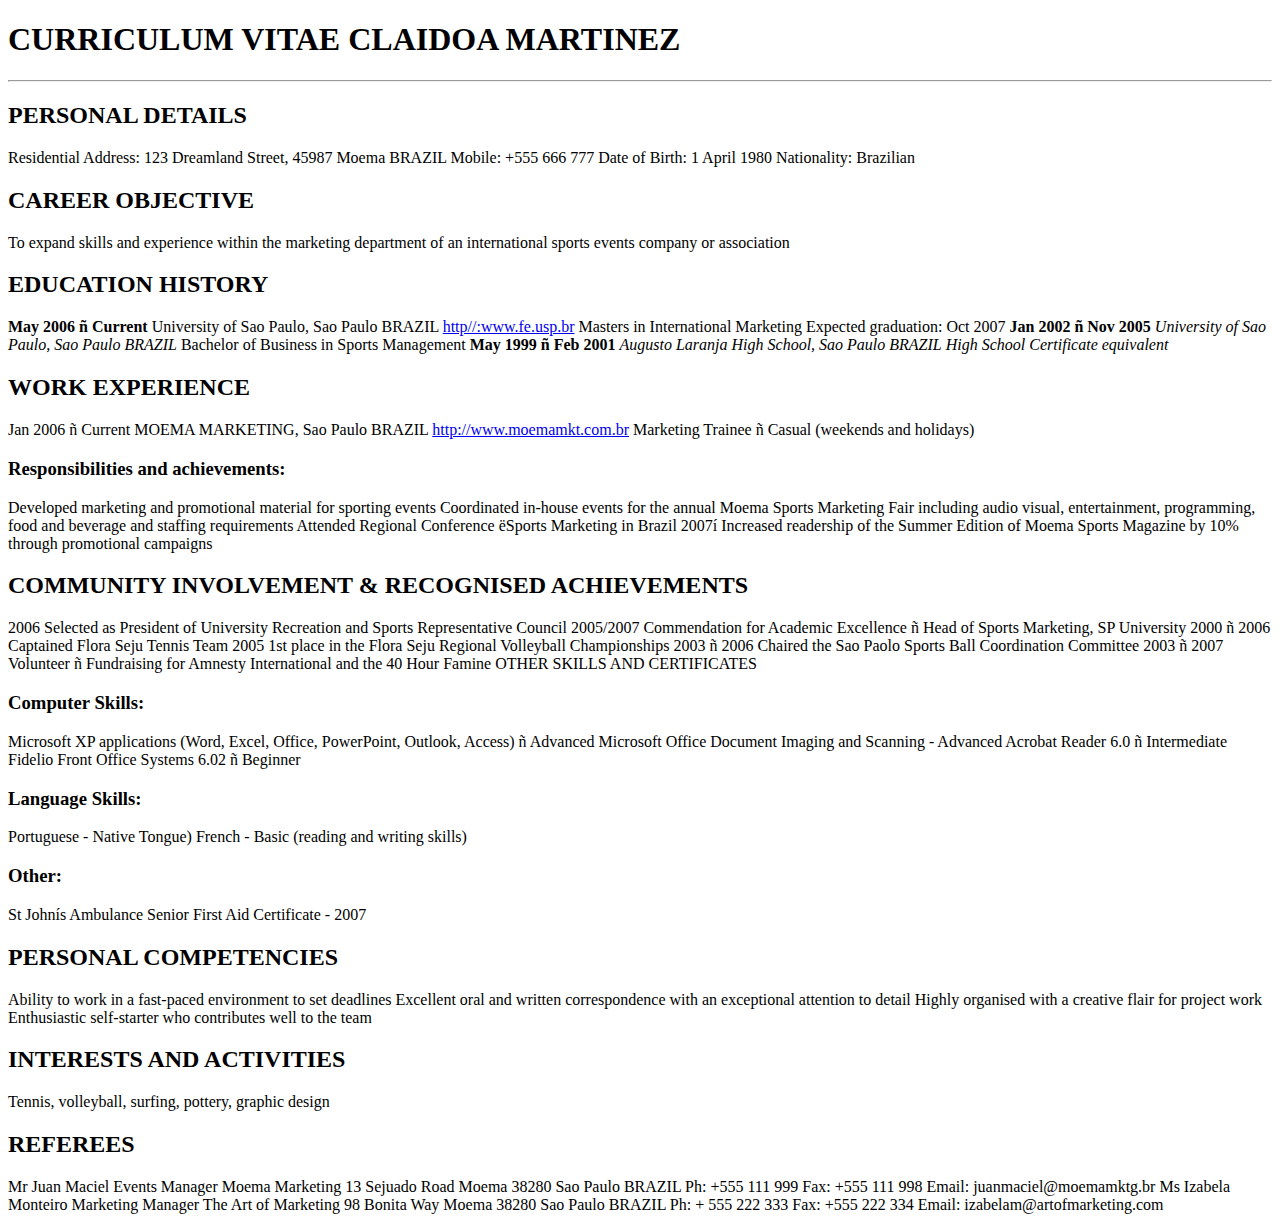
==== a1/index.html @ 10b2e8b8 "i" ====
<!DOCTYPE html>
<html lang="en">
<head>
  <meta charset="utf-8">
  <meta name="viewport" content="width=device-width">
  <title>Artifact 1</title>
</head>
<body>
  <h1>CURRICULUM VITAE CLAIDOA MARTINEZ</h1>
  <hr>
  <h2>PERSONAL DETAILS</h2>

  Residential Address: 	123 Dreamland Street, 45987 Moema BRAZIL
  Mobile: 		+555 666 777
  Date of Birth: 		1  April 1980
  Nationality: 		Brazilian
  
  <h2>CAREER OBJECTIVE</h2>
  
  To expand skills and experience within the marketing department of an international sports events company or association
  
  <h2>EDUCATION HISTORY</h2>
  
  <strong>May 2006 ñ Current</strong>
  University of Sao Paulo, Sao Paulo BRAZIL
  <a href="url">http//:www.fe.usp.br</a>
  Masters in International Marketing
  Expected graduation: Oct 2007
  
  <strong>Jan 2002 ñ Nov 2005</strong>
  <i>University of Sao Paulo, Sao Paulo BRAZIL</i>
  Bachelor of Business in Sports Management
  
  <strong>May 1999 ñ Feb 2001</strong> 	
  <i>Augusto Laranja High School, Sao Paulo BRAZIL</i>
  <i>High School Certificate equivalent</i>
  
  <h2>WORK EXPERIENCE</h2>
  Jan 2006 ñ Current
  MOEMA MARKETING, Sao Paulo BRAZIL
  <a href="url">http://www.moemamkt.com.br</a>
  Marketing Trainee ñ Casual (weekends and holidays)

  <h3>Responsibilities and achievements:</h3>
  Developed marketing and promotional material for sporting events
  Coordinated in-house events for the annual Moema Sports Marketing Fair including audio visual, entertainment, programming, food and beverage and staffing requirements
  Attended Regional Conference ëSports Marketing in Brazil 2007í
  Increased readership of the Summer Edition of Moema Sports Magazine by 10% through promotional campaigns
  
  <h2>COMMUNITY INVOLVEMENT &amp; RECOGNISED ACHIEVEMENTS</h2>
  2006			Selected as President of University Recreation and Sports Representative Council
  2005/2007	        Commendation for Academic Excellence ñ Head of Sports Marketing, SP University
  2000 ñ 2006 		Captained Flora Seju Tennis Team
  2005			1st place in the Flora Seju Regional Volleyball Championships
  2003 ñ 2006		Chaired the Sao Paolo Sports Ball Coordination Committee
  2003 ñ 2007 		Volunteer ñ Fundraising for Amnesty International and the 40 Hour Famine
  
  OTHER SKILLS AND CERTIFICATES</h2>

  <h3>Computer Skills:</h3>
  Microsoft XP applications (Word, Excel, Office, PowerPoint, Outlook, Access) ñ Advanced
  Microsoft Office Document Imaging and Scanning - Advanced
  Acrobat Reader 6.0 ñ Intermediate
  Fidelio Front Office Systems 6.02 ñ Beginner
  
  <h3>Language Skills:</h3>
  Portuguese - Native Tongue)
  French - Basic (reading and writing skills)

  <h3>Other:</h3>
  St Johnís Ambulance Senior First Aid Certificate - 2007
  
  <h2>PERSONAL COMPETENCIES</h2>

  Ability to work in a fast-paced environment to set deadlines
  Excellent oral and written correspondence with an exceptional attention to detail
  Highly organised with a creative flair for project work
  Enthusiastic self-starter who contributes well to the team

  <h2>INTERESTS AND ACTIVITIES</h2>

  Tennis, volleyball, surfing, pottery, graphic design

  <h2>REFEREES</h2>

  Mr Juan Maciel
Events Manager
Moema Marketing
13 Sejuado Road
Moema 38280
Sao Paulo BRAZIL
Ph:   +555 111 999
Fax: +555 111 998
Email: juanmaciel@moemamktg.br	

Ms Izabela Monteiro
Marketing Manager
The Art of Marketing
98 Bonita Way
Moema 38280
Sao Paulo BRAZIL
Ph: + 555 222 333
Fax: +555 222 334
Email: izabelam@artofmarketing.com



  </body>
</html>
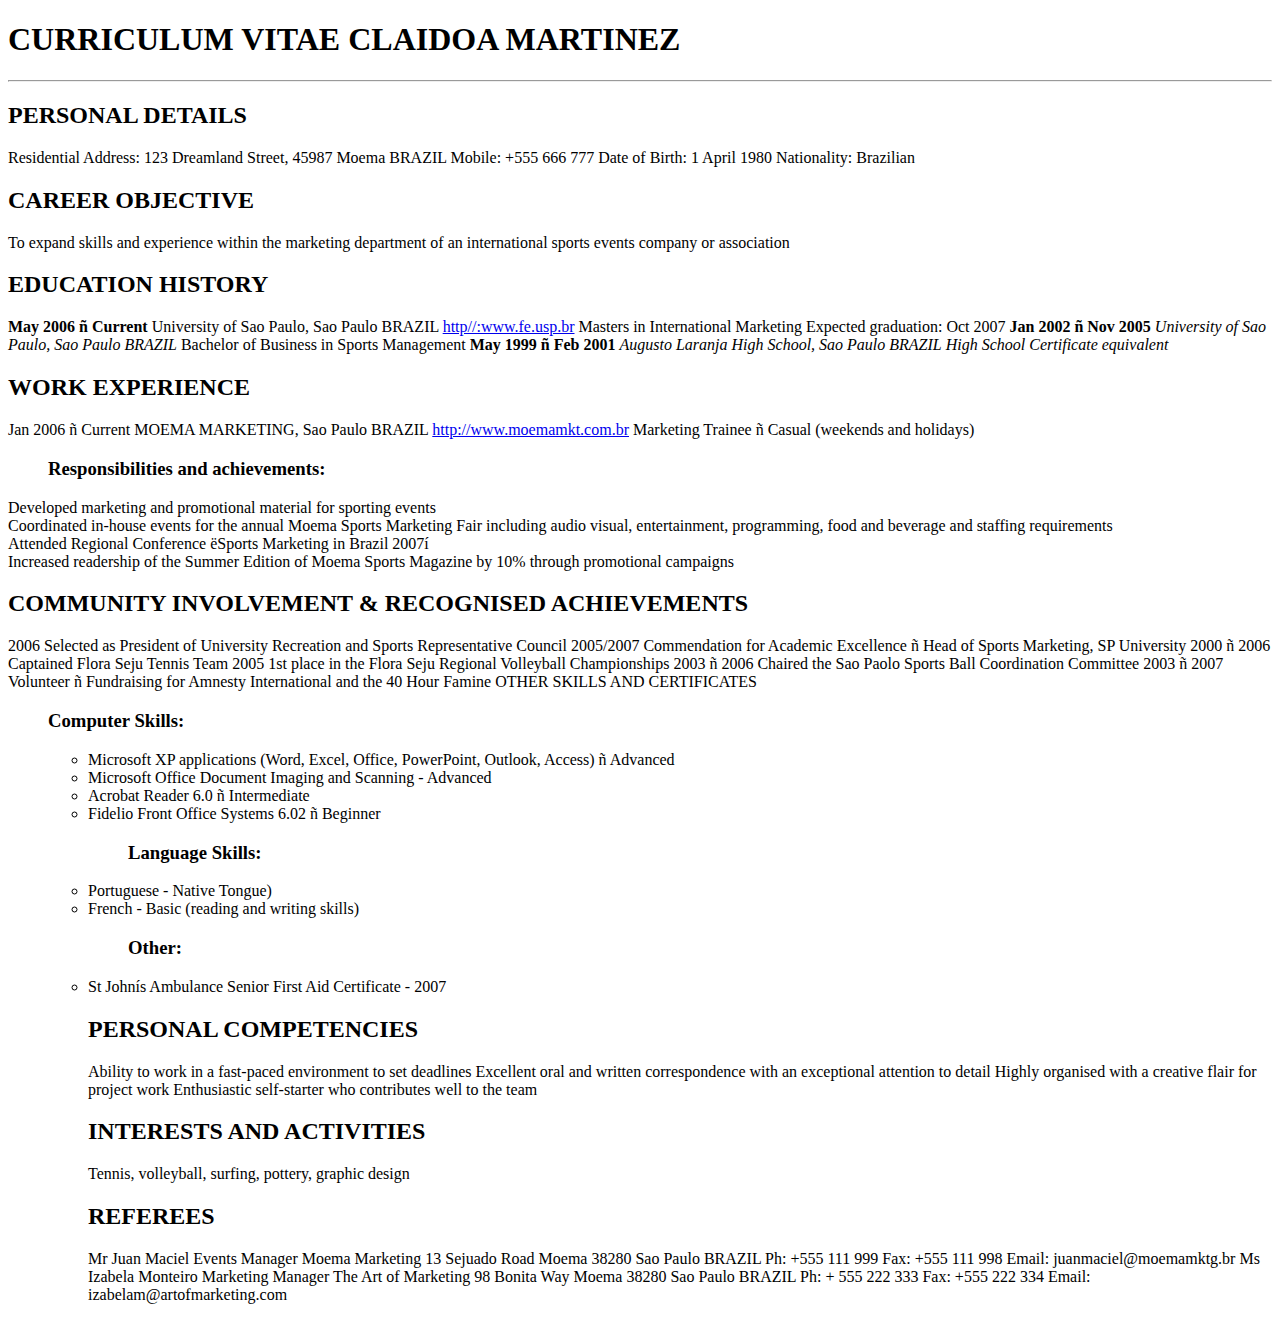
==== commit 6b8d3977: "italisized" ====
--- a/a1/index.html
+++ b/a1/index.html
@@ -41,11 +41,11 @@
   <a href="url">http://www.moemamkt.com.br</a>
   Marketing Trainee ñ Casual (weekends and holidays)
 
-  <h3>Responsibilities and achievements:</h3>
-  Developed marketing and promotional material for sporting events
-  Coordinated in-house events for the annual Moema Sports Marketing Fair including audio visual, entertainment, programming, food and beverage and staffing requirements
-  Attended Regional Conference ëSports Marketing in Brazil 2007í
-  Increased readership of the Summer Edition of Moema Sports Magazine by 10% through promotional campaigns
+  <ul><h3>Responsibilities and achievements:</h3></ul>
+  <li>Developed marketing and promotional material for sporting events</li>
+  <li>Coordinated in-house events for the annual Moema Sports Marketing Fair including audio visual, entertainment, programming, food and beverage and staffing requirements</li>
+  <li>Attended Regional Conference ëSports Marketing in Brazil 2007í</li>
+  <li>Increased readership of the Summer Edition of Moema Sports Magazine by 10% through promotional campaigns</li>
   
   <h2>COMMUNITY INVOLVEMENT &amp; RECOGNISED ACHIEVEMENTS</h2>
   2006			Selected as President of University Recreation and Sports Representative Council
@@ -57,18 +57,18 @@
   
   OTHER SKILLS AND CERTIFICATES</h2>
 
-  <h3>Computer Skills:</h3>
-  Microsoft XP applications (Word, Excel, Office, PowerPoint, Outlook, Access) ñ Advanced
-  Microsoft Office Document Imaging and Scanning - Advanced
-  Acrobat Reader 6.0 ñ Intermediate
-  Fidelio Front Office Systems 6.02 ñ Beginner
+  <ul><h3>Computer Skills:</h3><ul>
+  <li>Microsoft XP applications (Word, Excel, Office, PowerPoint, Outlook, Access) ñ Advanced</li>
+  <li>Microsoft Office Document Imaging and Scanning - Advanced</li>
+  <li>Acrobat Reader 6.0 ñ Intermediate</li>
+  <li>Fidelio Front Office Systems 6.02 ñ Beginner</li>
   
-  <h3>Language Skills:</h3>
-  Portuguese - Native Tongue)
-  French - Basic (reading and writing skills)
+  <ul><h3>Language Skills:</h3></ul>
+  <li>Portuguese - Native Tongue)</li>
+  <li>French - Basic (reading and writing skills)</li>
 
-  <h3>Other:</h3>
-  St Johnís Ambulance Senior First Aid Certificate - 2007
+  <ul><h3>Other:</h3></ul>
+    <li>St Johnís Ambulance Senior First Aid Certificate - 2007</li>
   
   <h2>PERSONAL COMPETENCIES</h2>
 
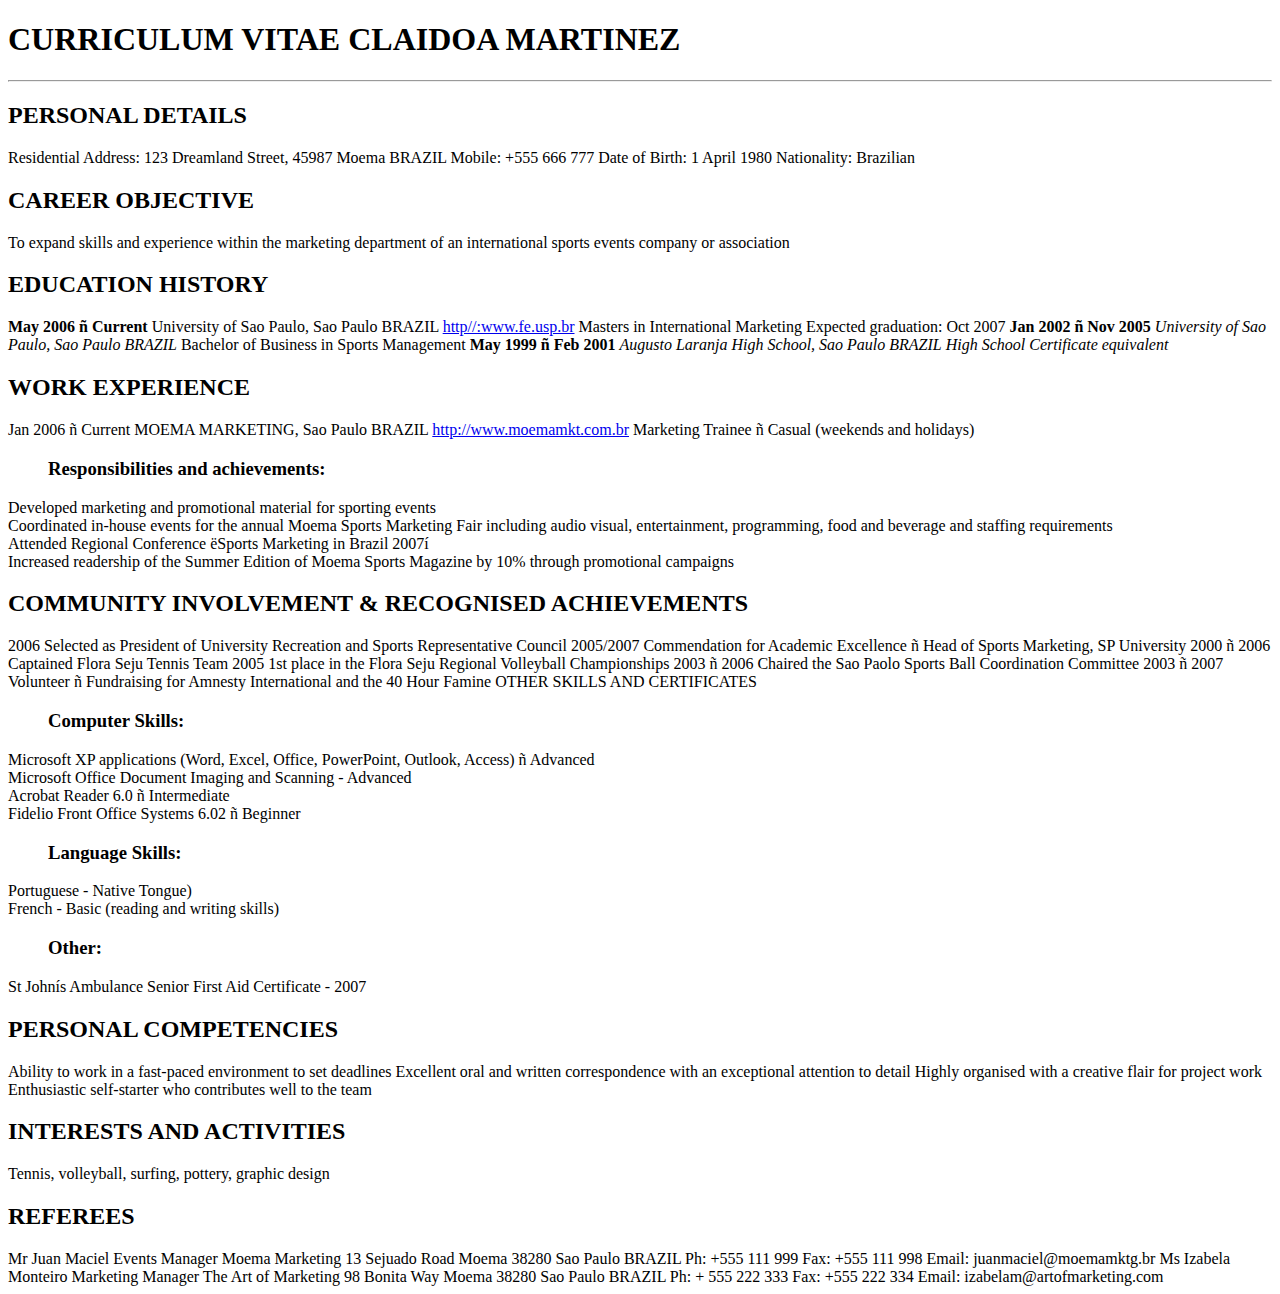
==== commit 0707f738: "closed <ul>" ====
--- a/a1/index.html
+++ b/a1/index.html
@@ -57,7 +57,7 @@
   
   OTHER SKILLS AND CERTIFICATES</h2>
 
-  <ul><h3>Computer Skills:</h3><ul>
+  <ul><h3>Computer Skills:</h3></ul>
   <li>Microsoft XP applications (Word, Excel, Office, PowerPoint, Outlook, Access) ñ Advanced</li>
   <li>Microsoft Office Document Imaging and Scanning - Advanced</li>
   <li>Acrobat Reader 6.0 ñ Intermediate</li>
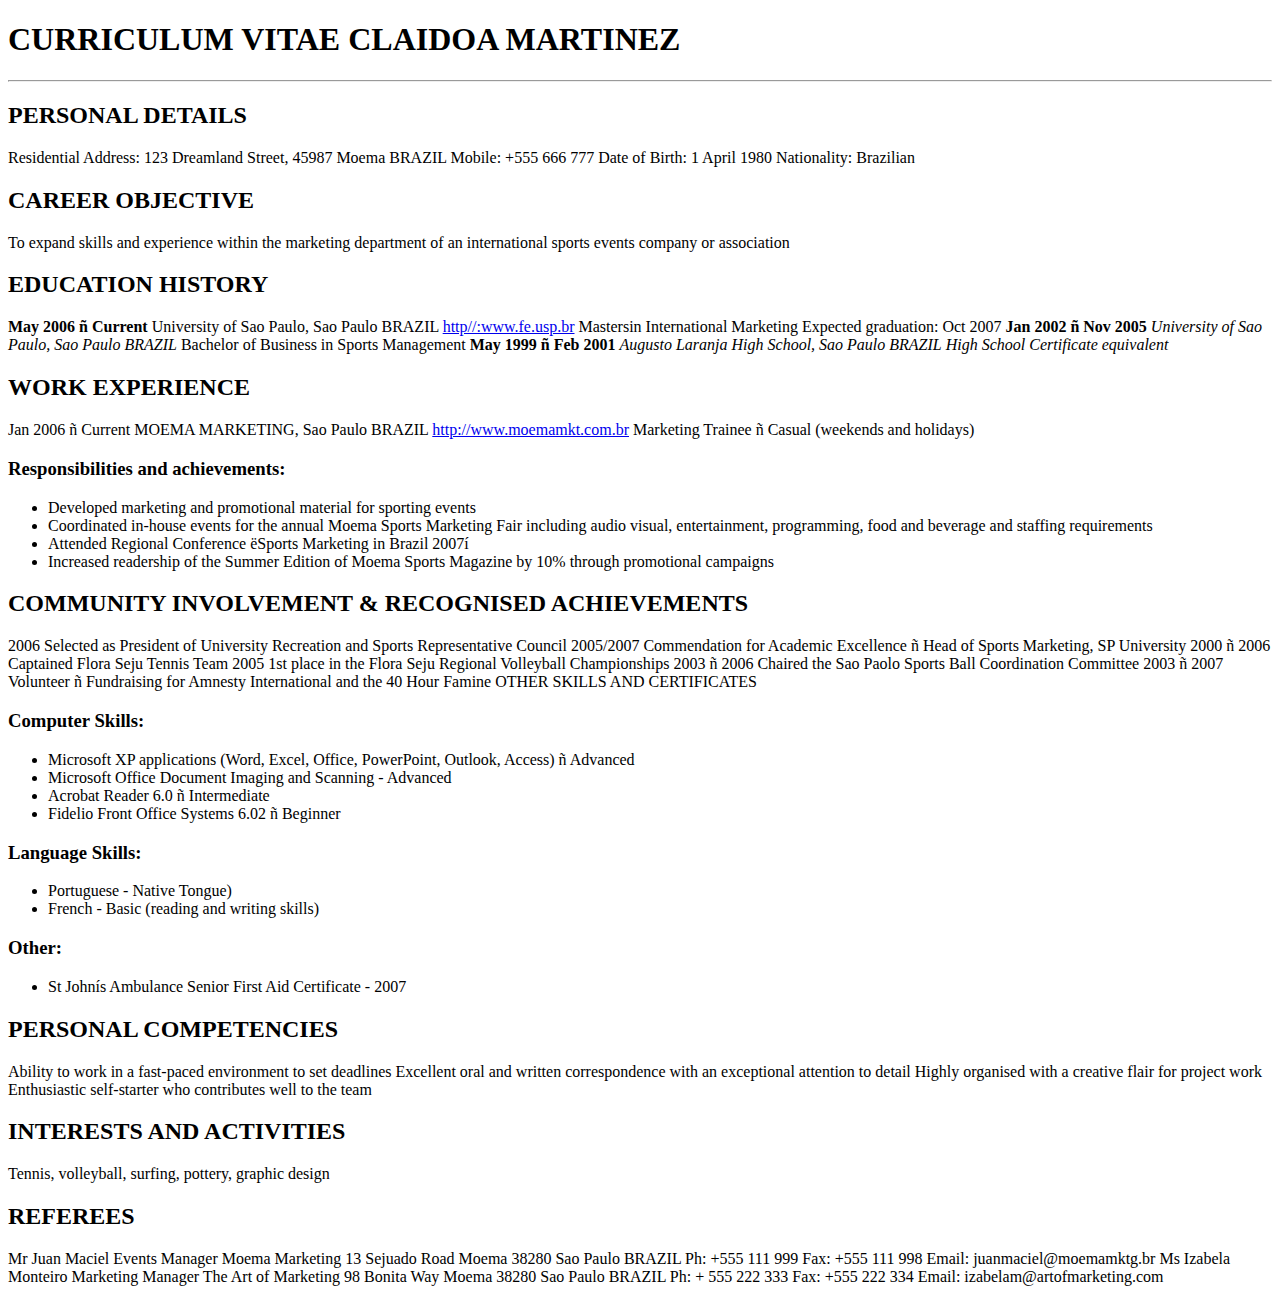
==== commit 24ff00a8: "fixed images" ====
--- a/a1/index.html
+++ b/a1/index.html
@@ -23,8 +23,8 @@
   
   <strong>May 2006 ñ Current</strong>
   University of Sao Paulo, Sao Paulo BRAZIL
-  <a href="url">http//:www.fe.usp.br</a>
-  Masters in International Marketing
+  <a href="https://www.google.com/url?sa=i&url=https%3A%2F%2Fwww4.fe.usp.br%2Fpos-graduacao%2Fselecao%2Fprocesso-seletivo&psig=AOvVaw38jFs-k4Ch-xnA5ge6nGtO&ust=1745178069552000&source=images&cd=vfe&opi=89978449&ved=0CBQQjRxqFwoTCMCQlIrt5IwDFQAAAAAdAAAAABAE">http//:www.fe.usp.br</a>
+  Mastersin International Marketing
   Expected graduation: Oct 2007
   
   <strong>Jan 2002 ñ Nov 2005</strong>
@@ -38,15 +38,17 @@
   <h2>WORK EXPERIENCE</h2>
   Jan 2006 ñ Current
   MOEMA MARKETING, Sao Paulo BRAZIL
-  <a href="url">http://www.moemamkt.com.br</a>
+  <a href="https://www.google.com/url?sa=i&url=https%3A%2F%2Fwww.benoitproperties.com%2Fnews%2Fan-insiders-guide-to-moema-the-suburb-in-sao-paulo%2F&psig=AOvVaw1mrIK8zFATCOAmKRTNTsr_&ust=1745178217007000&source=images&cd=vfe&opi=89978449&ved=0CBQQjRxqFwoTCMidjNXt5IwDFQAAAAAdAAAAABAQ">http://www.moemamkt.com.br</a>
   Marketing Trainee ñ Casual (weekends and holidays)
 
-  <ul><h3>Responsibilities and achievements:</h3></ul>
-  <li>Developed marketing and promotional material for sporting events</li>
-  <li>Coordinated in-house events for the annual Moema Sports Marketing Fair including audio visual, entertainment, programming, food and beverage and staffing requirements</li>
-  <li>Attended Regional Conference ëSports Marketing in Brazil 2007í</li>
-  <li>Increased readership of the Summer Edition of Moema Sports Magazine by 10% through promotional campaigns</li>
-  
+  <h3>Responsibilities and achievements:</h3>
+  <ul>
+    <li>Developed marketing and promotional material for sporting events</li>
+    <li>Coordinated in-house events for the annual Moema Sports Marketing Fair including audio visual, entertainment, programming, food and beverage and staffing requirements</li>
+    <li>Attended Regional Conference ëSports Marketing in Brazil 2007í</li>
+    <li>Increased readership of the Summer Edition of Moema Sports Magazine by 10% through promotional campaigns</li>
+  </ul>
+    
   <h2>COMMUNITY INVOLVEMENT &amp; RECOGNISED ACHIEVEMENTS</h2>
   2006			Selected as President of University Recreation and Sports Representative Council
   2005/2007	        Commendation for Academic Excellence ñ Head of Sports Marketing, SP University
@@ -57,18 +59,24 @@
   
   OTHER SKILLS AND CERTIFICATES</h2>
 
-  <ul><h3>Computer Skills:</h3></ul>
-  <li>Microsoft XP applications (Word, Excel, Office, PowerPoint, Outlook, Access) ñ Advanced</li>
-  <li>Microsoft Office Document Imaging and Scanning - Advanced</li>
-  <li>Acrobat Reader 6.0 ñ Intermediate</li>
-  <li>Fidelio Front Office Systems 6.02 ñ Beginner</li>
+  <h3>Computer Skills:</h3>
+  <ul>
+    <li>Microsoft XP applications (Word, Excel, Office, PowerPoint, Outlook, Access) ñ Advanced</li>
+    <li>Microsoft Office Document Imaging and Scanning - Advanced</li>
+    <li>Acrobat Reader 6.0 ñ Intermediate</li>
+    <li>Fidelio Front Office Systems 6.02 ñ Beginner</li>
+  </ul>
+    
+  <h3>Language Skills:</h3>
+  <ul>
+    <li>Portuguese - Native Tongue)</li>
+    <li>French - Basic (reading and writing skills)</li>
+  </ul>
   
-  <ul><h3>Language Skills:</h3></ul>
-  <li>Portuguese - Native Tongue)</li>
-  <li>French - Basic (reading and writing skills)</li>
-
-  <ul><h3>Other:</h3></ul>
+  <h3>Other:</h3>
+  <ul>
     <li>St Johnís Ambulance Senior First Aid Certificate - 2007</li>
+  </ul>
   
   <h2>PERSONAL COMPETENCIES</h2>
 
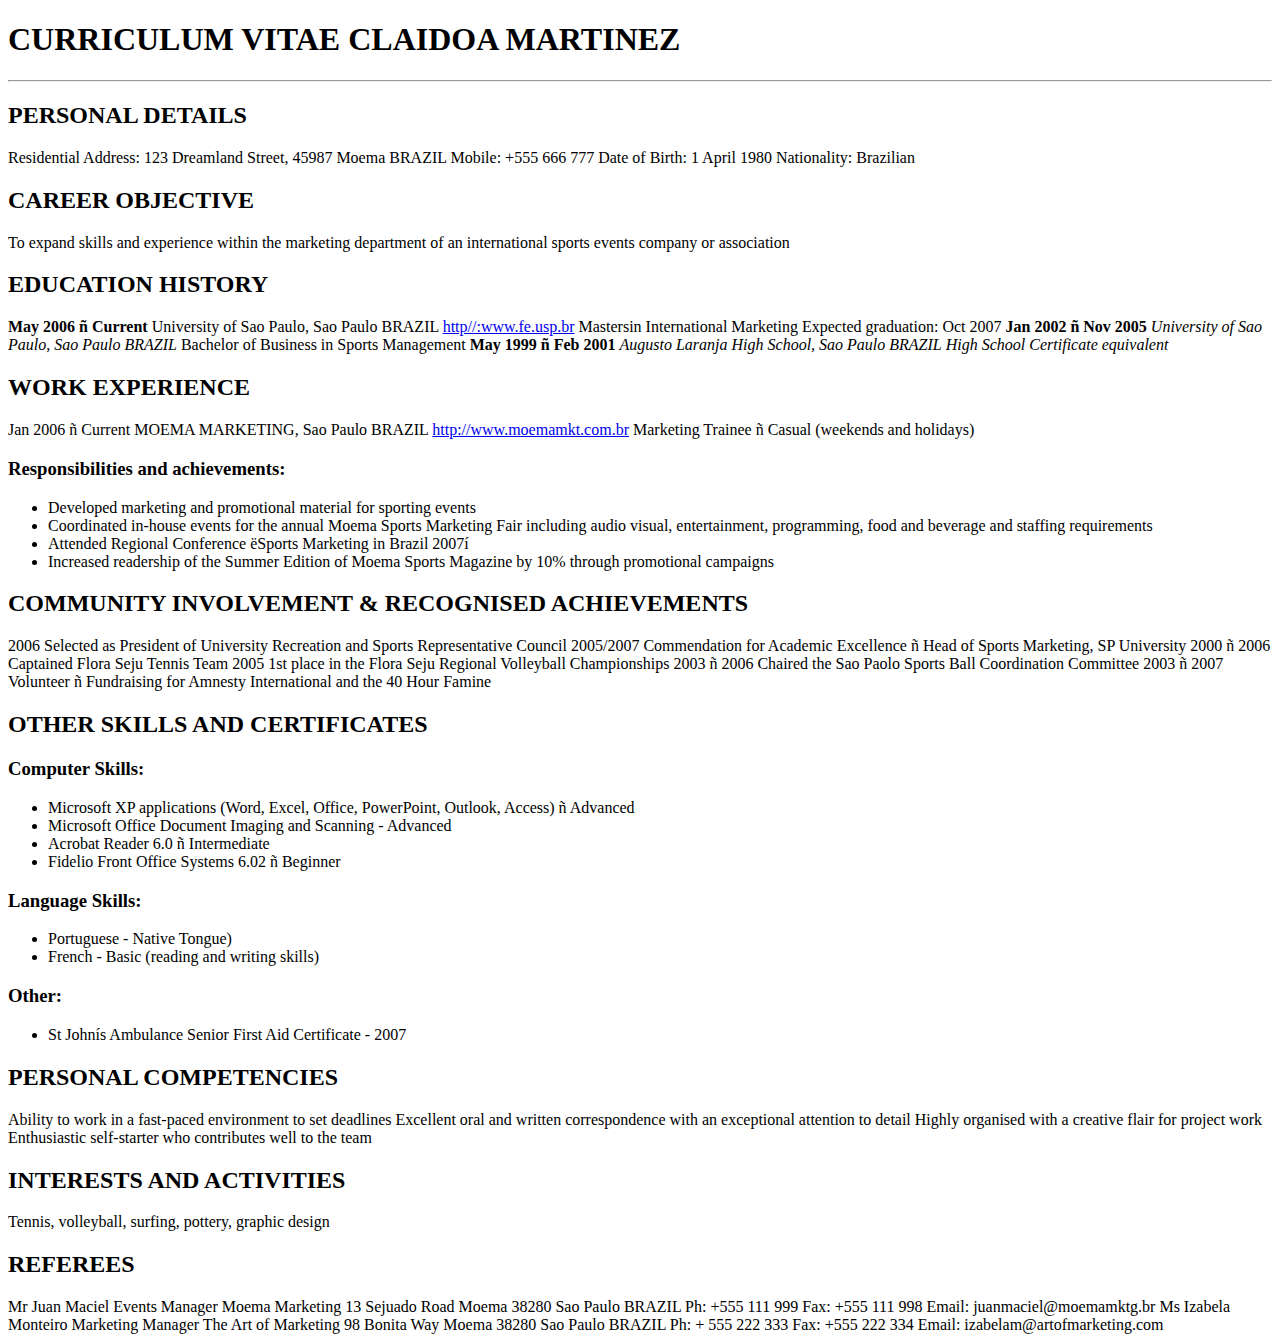
==== commit e35db4e6: "stray h2" ====
--- a/a1/index.html
+++ b/a1/index.html
@@ -57,7 +57,7 @@
   2003 ñ 2006		Chaired the Sao Paolo Sports Ball Coordination Committee
   2003 ñ 2007 		Volunteer ñ Fundraising for Amnesty International and the 40 Hour Famine
   
-  OTHER SKILLS AND CERTIFICATES</h2>
+  <h2>OTHER SKILLS AND CERTIFICATES</h2>
 
   <h3>Computer Skills:</h3>
   <ul>
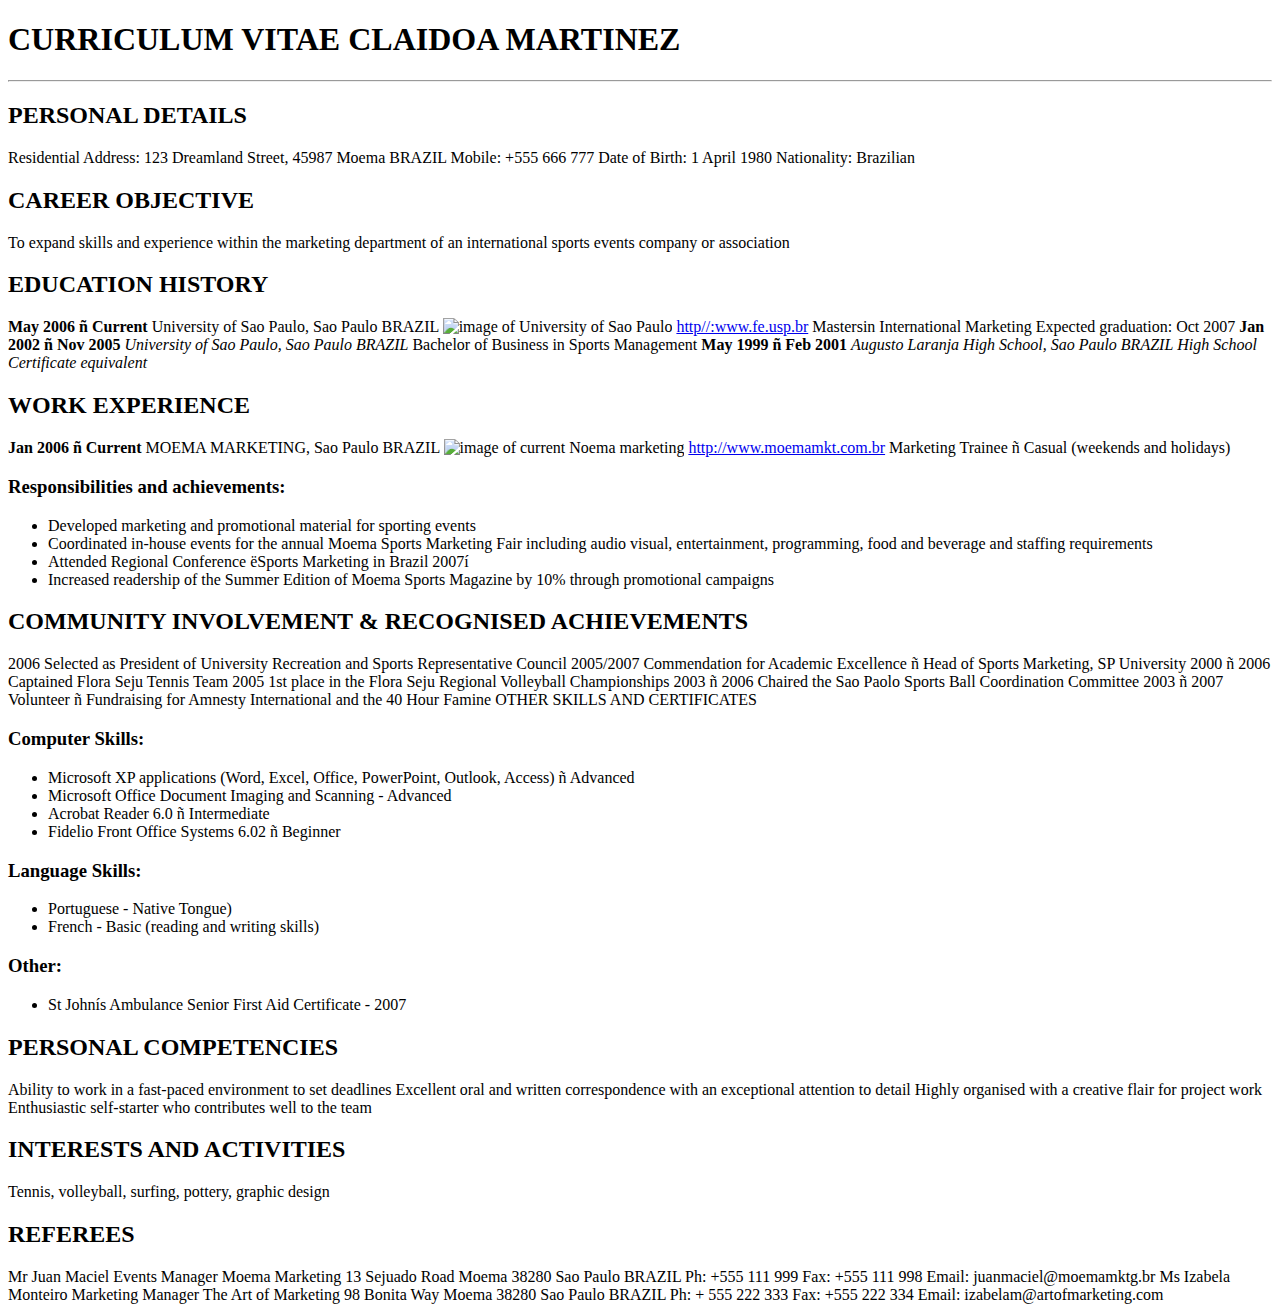
==== commit 3239c86d: "added href" ====
--- a/a1/index.html
+++ b/a1/index.html
@@ -23,7 +23,8 @@
   
   <strong>May 2006 ñ Current</strong>
   University of Sao Paulo, Sao Paulo BRAZIL
-  <a href="https://www.google.com/url?sa=i&url=https%3A%2F%2Fwww4.fe.usp.br%2Fpos-graduacao%2Fselecao%2Fprocesso-seletivo&psig=AOvVaw38jFs-k4Ch-xnA5ge6nGtO&ust=1745178069552000&source=images&cd=vfe&opi=89978449&ved=0CBQQjRxqFwoTCMCQlIrt5IwDFQAAAAAdAAAAABAE">http//:www.fe.usp.br</a>
+  <img src="https://cdn.britannica.com/96/141196-050-B8A6528A/Paulista-Museum-part-gardens-University-of-Sao.jpg" width="100" alt="image of University of Sao Paulo">
+  <a href="https://www.google.com/url?sa=i&url=https%3A%2F%2Fwww4.fe.usp.br%2Fpos-graduacao%2Fselecao%2Fprocesso-seletivo&psig=AOvVaw38jFs-k4Ch-xnA5ge6nGtO&ust=1745178069552000&source=images&cd=vfe&opi=89978449&ved=0CBQQjRxqFwoTCMCQlIrt5IwDFQAAAAAdAAAAABAE" target="_blank">http//:www.fe.usp.br</a>
   Mastersin International Marketing
   Expected graduation: Oct 2007
   
@@ -36,9 +37,10 @@
   <i>High School Certificate equivalent</i>
   
   <h2>WORK EXPERIENCE</h2>
-  Jan 2006 ñ Current
+  <strong>Jan 2006 ñ Current</strong>
   MOEMA MARKETING, Sao Paulo BRAZIL
-  <a href="https://www.google.com/url?sa=i&url=https%3A%2F%2Fwww.benoitproperties.com%2Fnews%2Fan-insiders-guide-to-moema-the-suburb-in-sao-paulo%2F&psig=AOvVaw1mrIK8zFATCOAmKRTNTsr_&ust=1745178217007000&source=images&cd=vfe&opi=89978449&ved=0CBQQjRxqFwoTCMidjNXt5IwDFQAAAAAdAAAAABAQ">http://www.moemamkt.com.br</a>
+  <img src="https://www.benoitproperties.com/wp-content/uploads/2023/10/moema-3-1024x819.png" width="100" alt="image of current Noema marketing">
+  <a href="https://www.google.com/url?sa=i&url=https%3A%2F%2Fwww.benoitproperties.com%2Fnews%2Fan-insiders-guide-to-moema-the-suburb-in-sao-paulo%2F&psig=AOvVaw1mrIK8zFATCOAmKRTNTsr_&ust=1745178217007000&source=images&cd=vfe&opi=89978449&ved=0CBQQjRxqFwoTCMidjNXt5IwDFQAAAAAdAAAAABAQ" target="_blank">http://www.moemamkt.com.br</a>
   Marketing Trainee ñ Casual (weekends and holidays)
 
   <h3>Responsibilities and achievements:</h3>
@@ -57,7 +59,7 @@
   2003 ñ 2006		Chaired the Sao Paolo Sports Ball Coordination Committee
   2003 ñ 2007 		Volunteer ñ Fundraising for Amnesty International and the 40 Hour Famine
   
-  <h2>OTHER SKILLS AND CERTIFICATES</h2>
+  OTHER SKILLS AND CERTIFICATES</h2>
 
   <h3>Computer Skills:</h3>
   <ul>
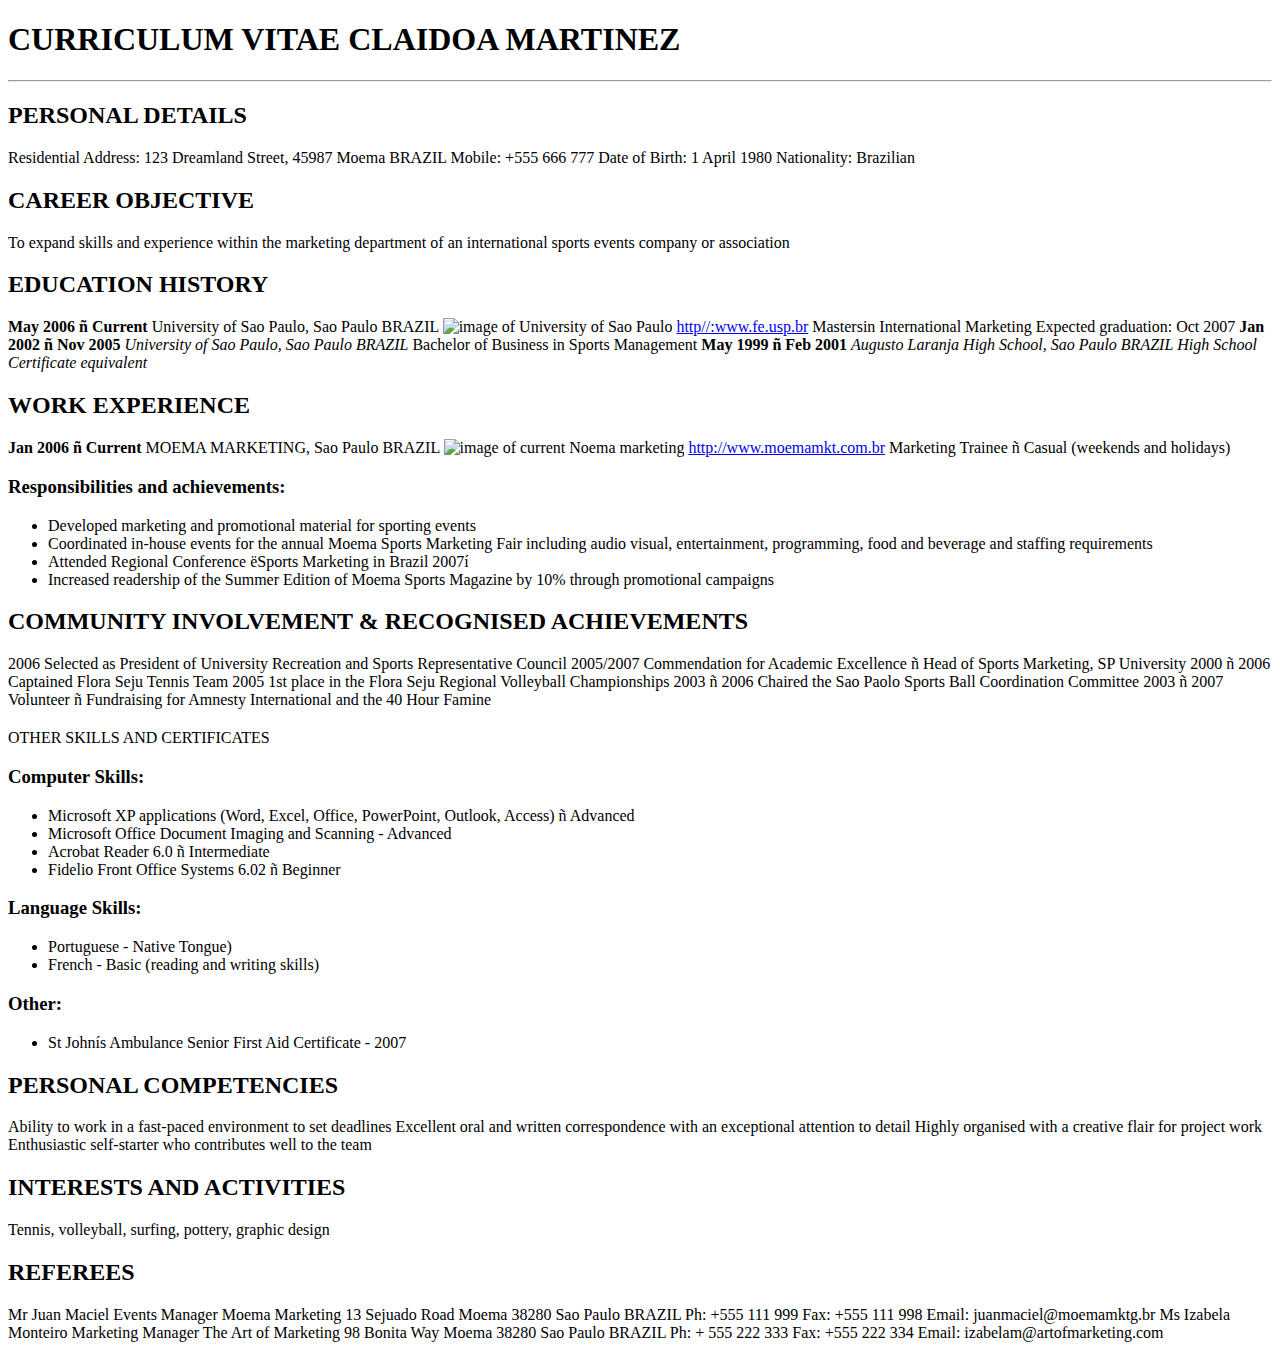
==== commit 56dcfcbe: "stary h2 again" ====
--- a/a1/index.html
+++ b/a1/index.html
@@ -59,7 +59,7 @@
   2003 ñ 2006		Chaired the Sao Paolo Sports Ball Coordination Committee
   2003 ñ 2007 		Volunteer ñ Fundraising for Amnesty International and the 40 Hour Famine
   
-  OTHER SKILLS AND CERTIFICATES</h2>
+  <h2></h2>OTHER SKILLS AND CERTIFICATES</h2>
 
   <h3>Computer Skills:</h3>
   <ul>
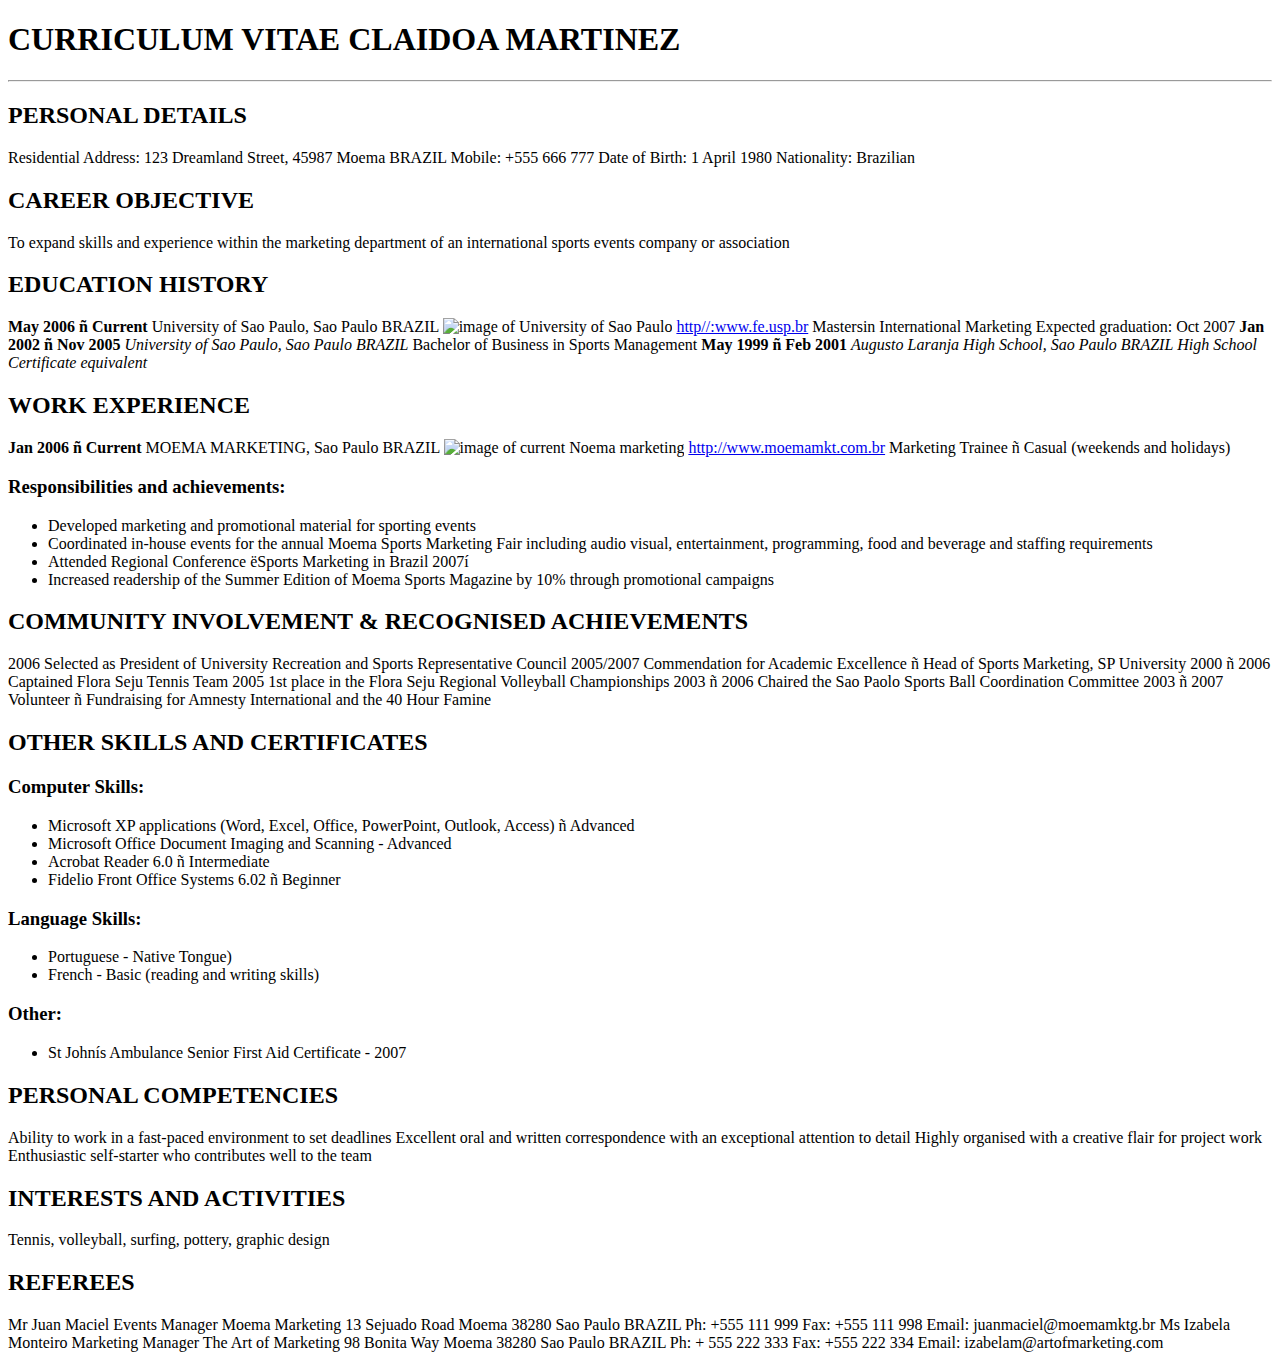
==== commit 7d5a3e25: "OTHER SKILLS was misspelled" ====
--- a/a1/index.html
+++ b/a1/index.html
@@ -59,7 +59,7 @@
   2003 ñ 2006		Chaired the Sao Paolo Sports Ball Coordination Committee
   2003 ñ 2007 		Volunteer ñ Fundraising for Amnesty International and the 40 Hour Famine
   
-  <h2></h2>OTHER SKILLS AND CERTIFICATES</h2>
+  <h2>OTHER SKILLS AND CERTIFICATES</h2>
 
   <h3>Computer Skills:</h3>
   <ul>
